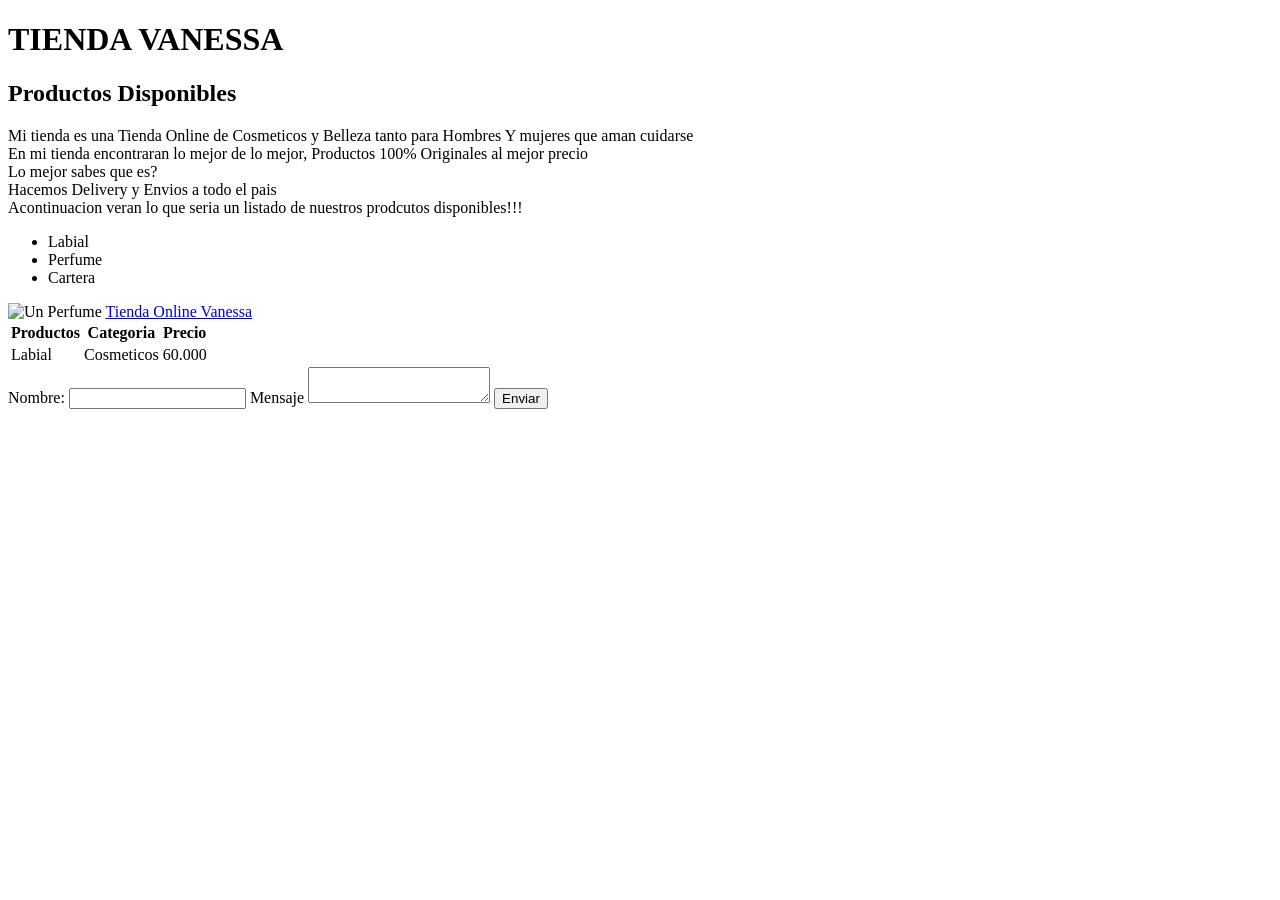
==== index.html @ 954cba36 "Rename indexx.html to index.html" ====
<!DOCTYPE html>
<html>
  <head>
    <title> Tienda Vanessa</title>

  </head>
  <body>
    <h1>TIENDA VANESSA</h1>
    <h2> Productos Disponibles</h2>

    <p> 
      Mi tienda es una Tienda Online de Cosmeticos y Belleza tanto para Hombres Y mujeres 
      que aman cuidarse 
      <br>
      En mi tienda encontraran lo mejor de lo mejor, Productos 100% Originales al mejor precio
      <br>
      Lo mejor sabes que es?
      <br>
      Hacemos Delivery y Envios a todo el pais 
      <br>
      Acontinuacion veran lo que seria un listado de nuestros prodcutos disponibles!!!
    </p>

      <ul>
        <li> Labial</li>
        <li> Perfume</li>
        <li>  Cartera</li>

      </ul>

      <img src="foto.jpg" alt="Un Perfume">

      <a href="https://www.unida.edu.py" target="_blank">
        Tienda Online Vanessa 
      </a>

      <table>
        <tr> 
          <th> Productos</th>
          <th>Categoria</th>
          <th>Precio</th>
        </tr>

        <tr>
          <td>  Labial</td>
          <td>Cosmeticos</td>
          <td>60.000 </td>
        </tr>
      </table>
      <form>
        <label> Nombre:</label>
        <input type="text">

        <label> Mensaje </label>
        <textarea></textarea>

        <button>Enviar</button>
      </form>


    </p>
  </body>
</html>
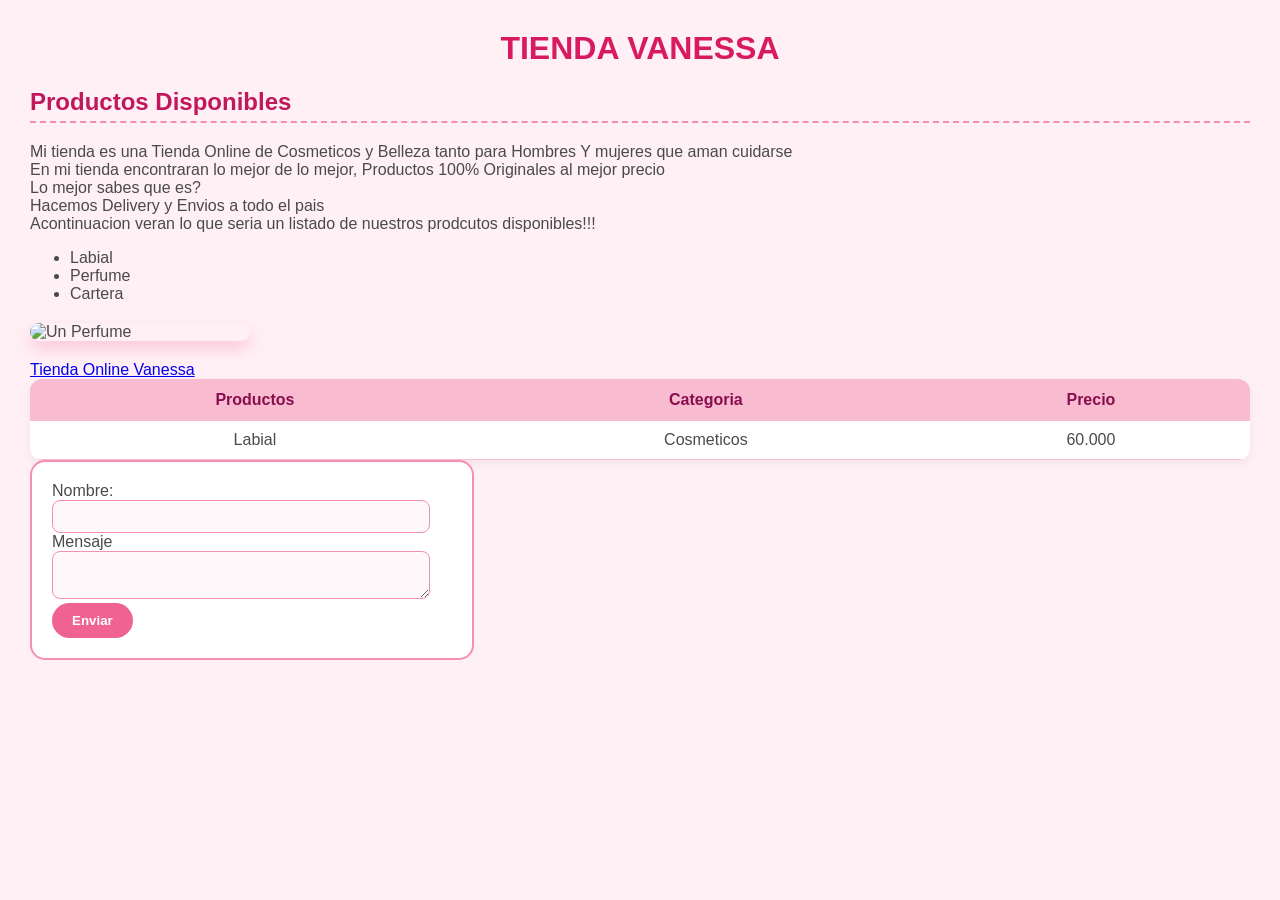
==== commit c285df93: "Add stylesheet link to index.html" ====
--- a/index.html
+++ b/index.html
@@ -2,7 +2,7 @@
 <html>
   <head>
     <title> Tienda Vanessa</title>
-
+<link rel="stylesheet" href="styles.css">
   </head>
   <body>
     <h1>TIENDA VANESSA</h1>
--- a/styles.css
+++ b/styles.css
@@ -0,0 +1,85 @@
+/* 1. Fondo rosa suave y tipo de letra lindo para toda la página */
+body {
+  background-color: #fff0f5;
+  font-family: "Segoe UI", Tahoma, Geneva, Verdana, sans-serif;
+  color: #4a4a4a;
+  margin: 30px;
+}
+
+/* 2. Títulos en rosa más fuerte y centrados */
+h1 {
+  color: #d81b60;
+  text-align: center;
+  font-size: 32px;
+}
+
+h2 {
+  color: #c2185b;
+  border-bottom: 2px dashed #f48fb1;
+  padding-bottom: 5px;
+}
+
+/* 3. La imagen con bordes redondeados y sombra suave */
+img {
+  width: 220px;
+  border-radius: 20px;
+  box-shadow: 0px 8px 15px rgba(244, 143, 177, 0.4);
+  display: block;
+  margin: 20px 0;
+}
+
+/* 4. Tabla estética estilo "coquette" */
+table {
+  width: 100%;
+  border-collapse: collapse;
+  background-color: #ffffff;
+  border-radius: 12px;
+  overflow: hidden;
+  box-shadow: 0px 4px 10px rgba(0, 0, 0, 0.05);
+}
+
+th {
+  background-color: #f8bbd0;
+  color: #880e4f;
+  padding: 12px;
+}
+
+td {
+  padding: 10px;
+  text-align: center;
+  border-bottom: 1px solid #f8bbd0;
+}
+
+/* 5. Formulario lindo con bordes redondeados */
+form {
+  background-color: #ffffff;
+  padding: 20px;
+  border-radius: 15px;
+  border: 2px solid #f48fb1;
+  max-width: 400px;
+}
+
+input,
+textarea {
+  width: 90%;
+  padding: 8px;
+  border: 1px solid #f48fb1;
+  border-radius: 8px;
+  outline: none;
+  background-color: #fff8fa;
+}
+
+/* 6. Botón de Enviar tipo caramelo */
+button {
+  background-color: #f06292;
+  color: white;
+  border: none;
+  padding: 10px 20px;
+  border-radius: 20px;
+  font-weight: bold;
+  cursor: pointer;
+}
+
+button:hover {
+  background-color: #ec407a;
+}
